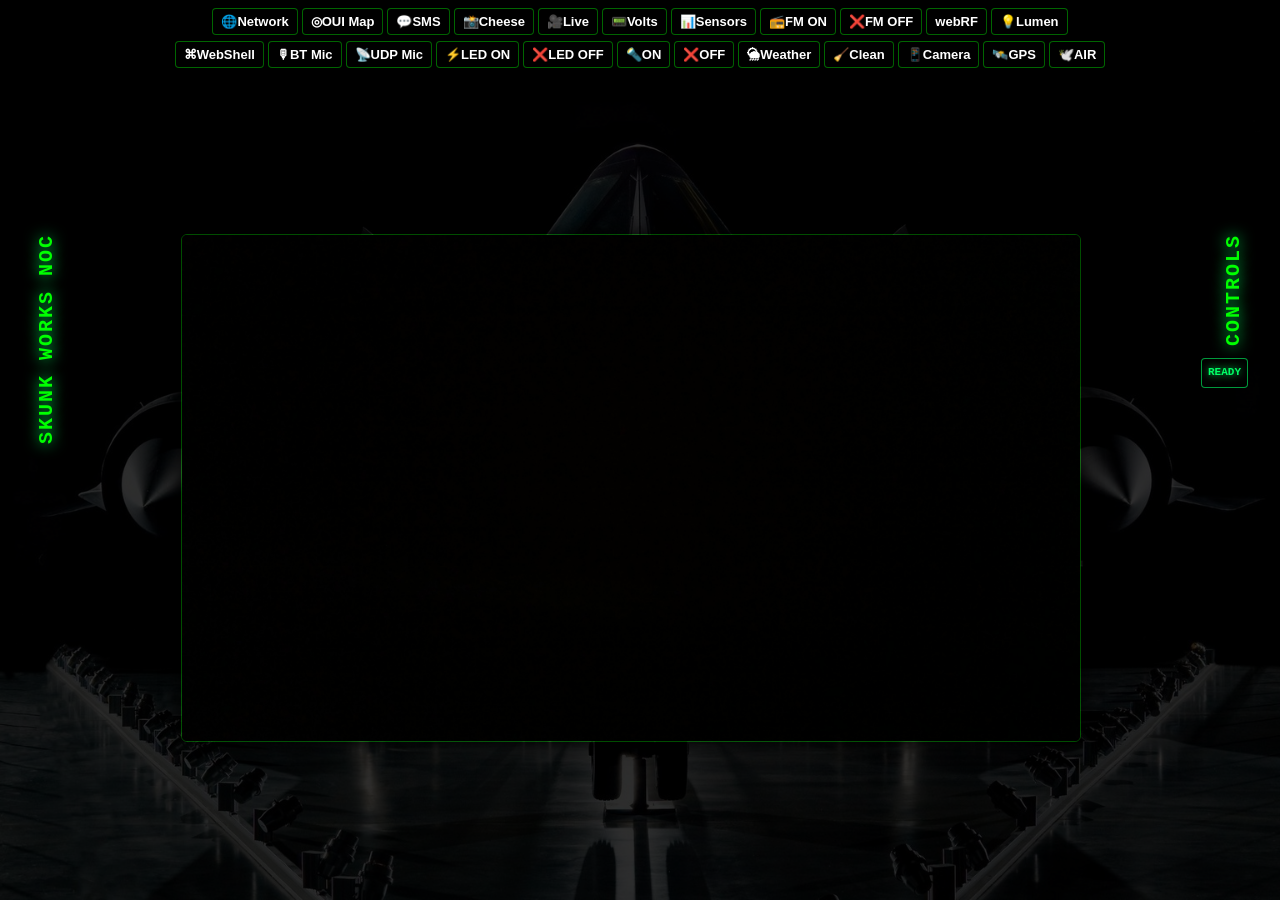
==== index.html @ a73adc6a "Agent Host changes for agents/map-api-crash-issue-debugging" ====
<!DOCTYPE html>
<html lang="en">
<head>
<meta charset="UTF-8">
<meta name="viewport" content="width=device-width, initial-scale=1.0">
<title>Skunk Works NOC</title>

<style>
* {
  margin: 0;
  padding: 0;
  box-sizing: border-box;
}

html, body {
  height: 100%;
}

body {
  background: #000 url("skunk-bg.jpg") no-repeat center center fixed;
  background-size: cover;
  color: #fff;
  font-family: "Courier New", monospace;
  font-size: 14px;
  line-height: 1.45;
  font-weight: 600;
  display: flex;
  flex-direction: column;
  overflow: hidden;
}

body::before {
  content: "";
  position: fixed;
  top: 0;
  left: 0;
  right: 0;
  bottom: 0;
  background: rgba(0, 0, 0, 0.5);
  z-index: 1;
}

/* --- TOP BAR --- */
.topbar {
  position: relative;
  z-index: 1000;
  background: rgba(0, 0, 0, 0.8);
  box-shadow: 0 4px 15px rgba(0, 0, 0, 0.9);
  padding: 8px 12px;
  display: flex;
  flex-direction: column;
  gap: 6px;
}

.topbar h1 {
  font-family: "Courier New", monospace;
  font-size: clamp(16px, 4vw, 24px);
  letter-spacing: 2px;
  text-shadow: 0 0 10px rgba(0, 255, 0, 0.8);
  text-align: center;
  color: #00ff00;
  margin: 0;
  display: none;
}

.controls-row {
  display: flex;
  flex-wrap: wrap;
  gap: 4px;
  justify-content: center;
  align-items: center;
}

/* --- BUTTONS --- */
button, a {
  padding: 5px 8px;
  font-size: 13px;
  border-radius: 4px;
  border: 1px solid rgba(0, 255, 0, 0.4);
  cursor: pointer;
  background: rgba(0, 0, 0, 0.6);
  color: #fff;
  text-decoration: none;
  transition: all 0.2s ease;
  white-space: nowrap;
  font-weight: 700;
  box-shadow: 0 0 8px rgba(0, 0, 0, 0.6);
}

button:hover, a:hover {
  background: rgba(0, 255, 0, 0.15);
  border-color: #00ff00;
  color: #00ff00;
  text-shadow: 0 0 10px rgba(0, 255, 0, 0.6);
  transform: translateY(-1px);
}

button:active, a:active {
  transform: translateY(0);
}

/* --- MAIN CONTENT --- */
.main {
  position: relative;
  z-index: 2;
  flex: 1;
  display: flex;
  flex-direction: column;
  align-items: center;
  justify-content: center;
  padding: 12px;
  overflow-y: auto;
  overflow-x: hidden;
}

.media-container {
  display: flex;
  gap: 16px;
  align-items: flex-start;
  width: 100%;
  max-width: 95vw;
  position: relative;
}

.title-side {
  display: flex;
  flex-direction: column;
  gap: 12px;
  min-width: fit-content;
}

.title-side h1 {
  writing-mode: vertical-lr;
  transform: rotate(180deg);
  font-family: "Courier New", monospace;
  font-size: clamp(14px, 3vw, 20px);
  letter-spacing: 2px;
  text-shadow: 0 0 15px rgba(0, 255, 100, 1);
  color: #00ff00;
  margin: 0;
  white-space: nowrap;
}

.controls-side {
  display: flex;
  flex-direction: column;
  gap: 12px;
  min-width: fit-content;
}

.controls-side h1 {
  writing-mode: vertical-lr;
  transform: rotate(180deg);
  font-family: "Courier New", monospace;
  font-size: clamp(14px, 3vw, 20px);
  letter-spacing: 2px;
  text-shadow: 0 0 15px rgba(0, 255, 100, 1);
  color: #00ff00;
  margin: 0;
  white-space: nowrap;
}

#output {
  text-align: center;
  font-size: clamp(9px, 1.1vw, 11px);
  text-shadow: 0 0 8px rgba(0, 255, 100, 0.9);
  margin: 0;
  max-width: 12vw;
  word-wrap: break-word;
  white-space: pre-wrap;
  background: rgba(0, 0, 0, 0.6);
  padding: 6px;
  border-radius: 4px;
  border: 1px solid rgba(0, 255, 100, 0.6);
  min-height: 16px;
  color: #00ff66;
  font-weight: 600;
}

#outputPanel {
  display: none;
  position: absolute;
  top: 0;
  left: 0;
  right: 0;
  bottom: 0;
  background: rgba(0, 0, 0, 0.85);
  z-index: 100;
  padding: 20px;
  overflow-y: auto;
  border: 2px solid rgba(0, 255, 0, 0.5);
}

#outputPanel.active {
  display: flex;
  flex-direction: column;
}

#outputPanel pre {
  font-family: "Courier New", monospace;
  font-size: 15px;
  font-weight: bold;
  color: #00ff88;
  text-shadow: 0 0 12px rgba(0, 255, 150, 1);
  margin: 0;
  white-space: pre-wrap;
  word-wrap: break-word;
  flex: 1;
  text-align: center;
  line-height: 1.5;
}

#outputPanel .close-btn {
  display: none;
  position: absolute;
  top: 10px;
  right: 10px;
  background: rgba(0, 255, 0, 0.2);
  border: 1px solid rgba(0, 255, 0, 0.6);
  color: #00ff00;
  padding: 6px 12px;
  cursor: pointer;
  border-radius: 4px;
  font-weight: bold;
}

#preview, #live {
  margin: 0;
  max-width: min(75vw, 900px);
  max-height: 75vh;
  border-radius: 6px;
  box-shadow: 0 0 20px rgba(0, 0, 0, 0.9);
  object-fit: contain;
  border: 1px solid rgba(0, 255, 0, 0.3);
}

#live {
  display: none;
  width: min(80vw, 950px);
  height: auto;
  max-height: 78vh;
  transform: rotate(180deg);
  transition: transform 0.3s ease;
}

#phoneCapture {
  display: none;
  margin-top: 8px;
  width: 100%;
  justify-content: center;
}

.phonePhotos {
  display: flex;
  justify-content: center;
  align-items: center;
  gap: 12px;
  flex-wrap: wrap;
  width: 100%;
  max-width: 100vw;
}

.phonePhotoFrame {
  flex: 1;
  min-width: min(50vw, 380px);
  max-width: min(55vw, 450px);
  text-align: center;
}

.phonePhoto {
  width: 100%;
  max-height: 50vh;
  object-fit: contain;
  border-radius: 6px;
  box-shadow: 0 0 15px rgba(0, 0, 0, 0.9);
  border: 1px solid rgba(0, 255, 0, 0.3);
  transition: transform 0.3s ease;
}

.phonePhotoLabel {
  margin: 4px 0 2px;
  font-family: "Courier New", monospace;
  font-size: 12px;
  color: #00ff00;
  font-weight: 700;
}

.phonePhotoControls {
  display: flex;
  justify-content: center;
  gap: 4px;
  flex-wrap: wrap;
}

/* --- ROTATE CONTROLS --- */
#rotateControls {
  position: absolute;
  top: 50%;
  right: max(10px, 1.5vw);
  transform: translateY(-50%);
  display: none;
  flex-direction: column;
  gap: 8px;
  z-index: 2000;
}

#rotateControls button {
  padding: 10px 14px;
  font-size: 14px;
  font-weight: bold;
  background: rgba(0, 0, 0, 0.7);
  color: #00ff66;
  border: 2px solid rgba(0, 255, 100, 0.7);
  border-radius: 6px;
  cursor: pointer;
  text-shadow: 0 0 8px rgba(0, 255, 100, 0.8);
  box-shadow: 0 0 12px rgba(0, 255, 100, 0.4);
  transition: all 0.2s ease;
}

#rotateControls button:hover {
  background: rgba(0, 255, 100, 0.15);
  border-color: #00ff00;
  text-shadow: 0 0 12px rgba(0, 255, 100, 1);
  box-shadow: 0 0 18px rgba(0, 255, 100, 0.6);
  transform: scale(1.05);
}

/* --- RESPONSIVE DESIGN --- */
@media (max-width: 768px) {
  .topbar {
    padding: 6px 10px;
    gap: 5px;
  }

  .topbar h1 {
    font-size: 16px;
    margin-bottom: 4px;
  }

  .controls-row {
    gap: 3px;
  }

  button, a {
    padding: 4px 6px;
    font-size: 12px;
  }

  .main {
    padding: 8px 10px;
  }

  .media-container {
    flex-direction: column;
    gap: 8px;
  }

  .title-side h1 {
    writing-mode: horizontal-tb;
    transform: none;
    text-align: center;
    margin: 4px 0;
  }

  .controls-side h1 {
    writing-mode: horizontal-tb;
    transform: none;
    text-align: center;
    margin: 4px 0;
  }

  #output {
    font-size: 11px;
    padding: 4px;
    margin: 4px 0;
    max-width: 95vw;
  }

  #outputPanel pre {
    font-size: 13px;
  }

  #preview, #live {
    max-width: min(90vw, 500px);
    max-height: 40vh;
  }

  .phonePhotoFrame {
    min-width: min(80vw, 320px);
    max-width: min(85vw, 400px);
  }

  .phonePhoto {
    max-height: 44vh;
  }

  #rotateControls {
    right: 8px;
  }

  #rotateControls button {
    padding: 8px 12px;
    font-size: 12px;
  }
}

@media (max-width: 480px) {
  .topbar {
    padding: 5px 8px;
    gap: 4px;
  }

  .topbar h1 {
    font-size: 14px;
  }

  .controls-row {
    gap: 2px;
  }

  button, a {
    padding: 4px 5px;
    font-size: 11px;
  }

  .main {
    padding: 6px 8px;
  }

  .media-container {
    flex-direction: column;
  }

  .title-side h1 {
    writing-mode: horizontal-tb;
    transform: none;
    text-align: center;
    font-size: 12px;
  }

  .controls-side h1 {
    writing-mode: horizontal-tb;
    transform: none;
    text-align: center;
    font-size: 12px;
  }

  #output {
    font-size: 10px;
    padding: 4px;
    margin: 4px 0;
    max-width: 95vw;
  }

  #outputPanel {
    padding: 15px;
  }

  #outputPanel pre {
    font-size: 12px;
  }

  #preview, #live {
    max-width: 95vw;
    max-height: 35vh;
  }

  #rotateControls {
    right: 6px;
  }

  #rotateControls button {
    padding: 6px 10px;
    font-size: 11px;
  }
}

body::before { background: rgba(0, 0, 0, 0.82); }
.topbar, #outputPanel, #output, button, a { background-color: #000; }
.topbar, #outputPanel { border-color: rgba(0, 255, 0, 0.7); }
#output, #outputPanel pre, .phonePhotoLabel { color: #00ff66; font-weight: 700; }
</style>
<link rel="stylesheet" href="responsive.css">
</head>
<body class="home">

<div class="topbar">
  <h1>SKUNK WORKS NOC</h1>
  
  <div class="controls-row">
    <button onclick="runAction('netcheck.sh')">🌐Network</button>
    <button onclick="location.href='network.html'">◎OUI Map</button>
    <button onclick="location.href='sms.html'">💬SMS</button>
    <button onclick="runAction('capture.sh')">📸Cheese</button>
    <button onclick="startLive()">🎥Live</button>
    <button onclick="runAction('sensor.sh')">📟Volts</button>
    <button onclick="location.href='sensors.html'">📊Sensors</button>
    <button onclick="runAction('fmradiophone')">📻FM ON</button>
    <button onclick="runAction('fmphoneoff')">❌FM OFF</button>
    <button onclick="location.href='http://10.0.0.50:8073/#freq=102100000,mod=wfm,sql=-150'">webRF</button>
    <button onclick="runAction('read_light.py')">💡Lumen</button>
  </div>

  <div class="controls-row">
    <button onclick="location.href='websh.html'">⌘WebShell</button>
    <button onclick="location.href='btmic.html'">🎙BT Mic</button>
    <button onclick="location.href='udpmic.html'">📡UDP Mic</button>
    <button onclick="runAction('relayon.sh')">⚡LED ON</button>
    <button onclick="runAction('relayoff.sh')">❌LED OFF</button>
    <button onclick="runAction('phonelight1')">🔦ON</button>
    <button onclick="runAction('phonelight0')">❌OFF</button>
    <button onclick="runAction('meteo.cgi')">🌦Weather</button>
    <button onclick="runAction('cleanup.sh')">🧹Clean</button>
    <button onclick="capturePhoneCameras()">📱Camera</button>
    <button onclick="location.href='gps.html'">🛰️GPS</button>
    <button onclick="location.href='air.html'">🕊️AIR</button>
  </div>
</div>

<div class="main">
  <div id="outputPanel">
    <pre id="outputContent"></pre>
  </div>

  <div class="media-container" id="media-container">
    <div class="title-side">
      <h1>SKUNK WORKS NOC</h1>
    </div>
    
    <div style="display: flex; flex-direction: column; align-items: center; flex: 1;">
      <img id="preview" src="" alt="Latest photo will appear here">

      <div style="position: relative; display: inline-block; width: 100%;">
        <img id="live" src="" alt="Live camera stream">
        <div id="rotateControls">
          <button onclick="rotateLeft()">⟲Left</button>
          <button onclick="rotateRight()">⟳Right</button>
        </div>
      </div>
    </div>

    <div class="controls-side">
      <h1>CONTROLS</h1>
      <div id="output">READY</div>
    </div>
  </div>

  <section id="phoneCapture">
    <div class="phonePhotos">
      <div class="phonePhotoFrame">
        <img id="phoneRear" class="phonePhoto" alt="Rear phone camera photo">
        <div class="phonePhotoLabel">REAR</div>
        <div class="phonePhotoControls">
          <button onclick="rotatePhonePhoto('rear', -90)">⟲L</button>
          <button onclick="rotatePhonePhoto('rear', 90)">⟳R</button>
        </div>
      </div>
      <div class="phonePhotoFrame">
        <img id="phoneFront" class="phonePhoto" alt="Front phone camera photo">
        <div class="phonePhotoLabel">FRONT</div>
        <div class="phonePhotoControls">
          <button onclick="rotatePhonePhoto('front', -90)">⟲L</button>
          <button onclick="rotatePhonePhoto('front', 90)">⟳R</button>
        </div>
      </div>
    </div>
  </section>
</div>

<script>
let liveMode = false;
let rotation = 180;
let phoneRotations = { rear: 0, front: 0 };

async function loadLatestPhoto() {
  const preview = document.getElementById("preview");
  const fallback = "/1.jpeg";
  let source = fallback;

  try {
    const response = await fetch("/piscripts/latest.txt?t=" + Date.now(), { cache: "no-store" });
    const filename = (await response.text()).trim();
    if (response.ok && /^[A-Za-z0-9_.-]+\.(?:jpg|jpeg)$/i.test(filename)) {
      source = "/piscripts/" + filename;
    }
  } catch (error) {
    // The camera service image remains a valid fallback if the marker is unavailable.
  }

  preview.onload = () => {
    preview.style.display = "block";
  };
  preview.onerror = () => {
    if (source !== fallback) {
      source = fallback;
      preview.src = source + "?t=" + Date.now();
    } else {
      preview.style.display = "none";
    }
  };
  preview.src = source + "?t=" + Date.now();
}

/* -------------------------
   START LIVE STREAM
------------------------- */
function startLive() {
  fetch("/cgi-bin/stop_live.sh")
    .then(() => fetch("/cgi-bin/live.cgi"))
    .then(r => r.text())
    .then(t => {
      document.getElementById("output").innerText = t;
      const live = document.getElementById("live");
      const preview = document.getElementById("preview");
      const rotateControls = document.getElementById("rotateControls");
      document.getElementById("phoneCapture").style.display = "none";

      preview.style.display = "none";
      live.style.display = "block";
      rotateControls.style.display = "flex";
      live.src = "http://" + location.hostname + ":8000/";
    });
}

/* -------------------------
   UNIVERSAL ACTION HANDLER
------------------------- */
function runAction(script) {
  if (script === "capture.sh") {
    // Close output panel if open
    document.getElementById("outputPanel").classList.remove("active");
    document.getElementById("media-container").style.display = "flex";
    
    fetch("/cgi-bin/stop_live.sh").then(() => {
      liveMode = false;
      document.getElementById("live").style.display = "none";
      document.getElementById("live").src = "";
      document.getElementById("preview").style.display = "block";
      document.getElementById("rotateControls").style.display = "none";
      document.getElementById("phoneCapture").style.display = "none";

      fetch("/cgi-bin/" + script)
        .then(r => r.text())
        .then(t => {
          document.getElementById("output").innerText = t;
          const parts = t.split(":");
          if (parts.length === 2) {
            const file = parts[1].trim();
            document.getElementById("preview").src = file + "?t=" + Date.now();
          }
        });
    });
    return;
  }

  // Check if output panel is open and this is not a network/weather button
  const outputPanel = document.getElementById("outputPanel");
  const isNetworkOrWeather = script === "netcheck.sh" || script === "meteo.cgi";
  
  if (outputPanel.classList.contains("active") && !isNetworkOrWeather) {
    // Close the panel and return (button click will trigger action on next click)
    closeOutputPanel();
    return;
  }

  fetch("/cgi-bin/" + script)
    .then(r => r.text())
    .then(t => {
      const output = document.getElementById("output");
      const preview = document.getElementById("preview");
      const live = document.getElementById("live");
      const rotateControls = document.getElementById("rotateControls");

      if (script === "netcheck.sh" || script === "meteo.cgi") {
        // Hide media and show full output panel for text-based results
        document.getElementById("media-container").style.display = "none";
        document.getElementById("outputPanel").classList.add("active");
        // Clean output: remove HTML tags, scripts, CSS, and trim whitespace
        let cleanedOutput = t.replace(/<style[^>]*>.*?<\/style>/gi, '')  // Remove style tags
                             .replace(/<script[^>]*>.*?<\/script>/gi, '')  // Remove scripts
                             .replace(/\.[\w-]+\s*\{[^}]*\}/g, '')  // Remove CSS class definitions (.classname-with-hyphens { ... })
                             .replace(/<[^>]*>/g, '')  // Remove HTML tags
                             .replace(/&[a-z]+;/g, '')  // Remove HTML entities
                             .trim();
        // Remove leading and trailing empty lines
        cleanedOutput = cleanedOutput.split('\n')
                                     .filter(line => line.trim())
                                     .join('\n')
                                     .replace(/\n\n+/g, '\n');  // Remove excessive blank lines
        document.getElementById("outputContent").innerText = cleanedOutput;
        return;
      }

      // Handle LED status display
      if (script === "relayon.sh") {
        output.innerText = t || "LED ON";
      } else if (script === "relayoff.sh") {
        output.innerText = t || "LED OFF";
      } else {
        output.innerText = t;
      }
    });
}

function closeOutputPanel() {
  document.getElementById("outputPanel").classList.remove("active");
  document.getElementById("media-container").style.display = "flex";
}

function rotatePhonePhoto(camera, degrees) {
  phoneRotations[camera] += degrees;
  document.getElementById(camera === "rear" ? "phoneRear" : "phoneFront").style.transform = `rotate(${phoneRotations[camera]}deg)`;
}

function capturePhoneCameras() {
  // Close output panel if it's open
  document.getElementById("outputPanel").classList.remove("active");
  document.getElementById("media-container").style.display = "flex";
  
  const output = document.getElementById("output");
  const phoneCapture = document.getElementById("phoneCapture");
  output.innerText = "Freeing Pi camera and capturing phone cameras...";
  document.getElementById("preview").style.display = "none";
  document.getElementById("live").style.display = "none";
  document.getElementById("rotateControls").style.display = "none";
  phoneCapture.style.display = "block";
  fetch("/cgi-bin/stop_live.sh")
    .then(() => fetch("/cgi-bin/phone-cameras.cgi?t=" + Date.now(), { cache: "no-store" }))
    .then(response => response.text().then(text => ({ response, text })))
    .then(({ response, text }) => {
      if (!response.ok) throw new Error(text);
      const rear = text.match(/^rear=(.*)$/m);
      const front = text.match(/^front=(.*)$/m);
      if (!rear || !front) throw new Error(text || "No phone photos returned");
      document.getElementById("phoneRear").src = rear[1] + "?t=" + Date.now();
      document.getElementById("phoneFront").src = front[1] + "?t=" + Date.now();
      phoneRotations = { rear: 0, front: 0 };
      document.getElementById("phoneRear").style.transform = "rotate(0deg)";
      document.getElementById("phoneFront").style.transform = "rotate(0deg)";
      output.innerText = "Phone rear and front photos captured.";
    })
    .catch(error => { output.innerText = "Phone camera error: " + error.message; });
}

/* -------------------------
   ROTATION CONTROLS
------------------------- */
function rotateLeft() {
  rotation -= 90;
  document.getElementById("live").style.transform = `rotate(${rotation}deg)`;
}

function rotateRight() {
  rotation += 90;
  document.getElementById("live").style.transform = `rotate(${rotation}deg)`;
}

loadLatestPhoto();
</script>
</body>
</html>
---- responsive.css ----
/* Shared layout adjustments for phones, tablets and touch screens. */
main, .panel, .layout, .grid, .shells, .photos, .media-container {
  min-width: 0;
}

.actions, .form-actions, .statusbar, .panel-title, .legend {
  flex-wrap: wrap;
}

.panel-title { gap: 8px; }
.panel, .statusbar, .target, .phone-link { overflow-wrap: anywhere; }
.photos figure { min-width: 0; margin: 0; }
.grid { grid-template-columns: repeat(auto-fit, minmax(min(100%, 300px), 1fr)); }
.leases { grid-template-columns: repeat(auto-fit, minmax(min(100%, 220px), 1fr)); }

button:focus-visible, a:focus-visible, input:focus-visible, textarea:focus-visible {
  outline: 2px solid #00ff66;
  outline-offset: 2px;
}

@media (max-width: 1050px) {
  #topology { grid-template-columns: 1fr; min-height: 0; }
  #topology .connector { width: 1px; height: 18px; margin: 0 auto; }
  #topology .connector::after { content: "v"; right: -4px; top: 5px; }
}

@media (max-width: 760px) {
  main { padding: 18px 12px 30px; }
  main > header { align-items: flex-start; flex-direction: column; gap: 12px; }
  main > header > div:last-child { display: flex; flex-wrap: wrap; gap: 8px; }
  main > header h1 { font-size: clamp(22px, 6vw, 32px); overflow-wrap: anywhere; }
  .statusbar { gap: 8px; }
  .panel { padding: 12px; }
  #map { height: 55vh; min-height: 300px; }
  #layout .panel { max-height: none; }
  #note { right: 10px; bottom: 28px; left: 10px; overflow-wrap: anywhere; }
  .modes button { min-height: 44px; }
}

@media (max-width: 1024px) {
  body.home { height: auto; min-height: 100vh; overflow: auto; background-attachment: scroll; }
  .home .topbar { flex: none; padding: 10px 12px; gap: 8px; }
  .home .topbar h1 { display: block; margin: 0; }
  .home .controls-row { display: grid; grid-template-columns: repeat(3, minmax(0, 1fr)); gap: 6px; align-items: stretch; }
  .home .controls-row button { min-width: 0; min-height: 44px; padding: 6px 3px; font-size: 12px; white-space: normal; overflow-wrap: anywhere; }
  .home .main { flex: none; justify-content: flex-start; overflow: visible; padding: 12px; }
  .home .media-container { max-width: 100%; align-items: stretch; }
  .home .media-container > div { min-width: 0; }
  .home .title-side { display: none; }
  .home .controls-side { width: 100%; }
  .home .controls-side h1 { display: none; }
  .home #output { max-width: 100%; font-size: 12px; }
  .home #preview, .home #live { max-width: 100%; width: auto; max-height: 55vh; }
  .home #outputPanel { position: relative; width: 100%; max-height: 70vh; }
  .home .phonePhotoFrame { min-width: 0; max-width: 100%; flex: 1 1 280px; }
  .home .phonePhotoControls button, .home #rotateControls button { min-height: 44px; font-size: 13px; }
}

@media (max-width: 360px) {
  .home .controls-row { grid-template-columns: repeat(2, minmax(0, 1fr)); }
}

@media (pointer: coarse) {
  main button:not(#map button), main a:not(#map a), .home button, .home a { min-height: 44px; }
  main a:not(#map a) { display: inline-flex; align-items: center; }
  input:not([type="checkbox"]):not([type="radio"]), textarea { font-size: 16px; }
}
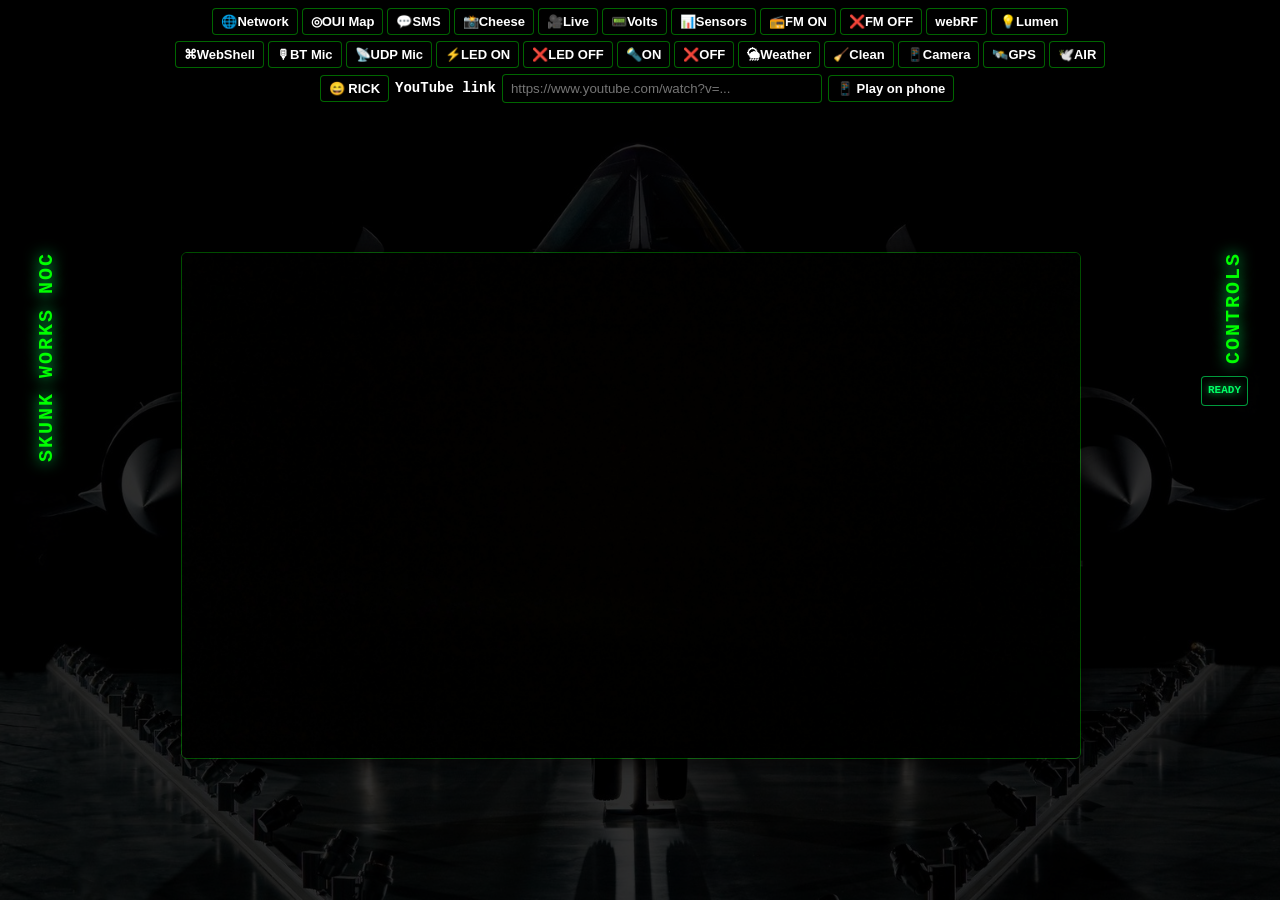
==== commit 9e16c1dd: "Add phone video controls and backpack photos Open YouTube videos on the ADB-connected phone and docu" ====
--- a/index.html
+++ b/index.html
@@ -69,6 +69,29 @@
   gap: 4px;
   justify-content: center;
   align-items: center;
+}
+
+.video-form {
+  display: flex;
+  flex-wrap: wrap;
+  justify-content: center;
+  align-items: center;
+  gap: 6px;
+}
+
+.video-form input {
+  width: min(320px, 85vw);
+  min-width: 0;
+  padding: 6px 8px;
+  color: #fff;
+  background: #000;
+  border: 1px solid rgba(0, 255, 0, 0.4);
+  border-radius: 4px;
+}
+
+.video-status {
+  color: #00ff66;
+  overflow-wrap: anywhere;
 }
 
 /* --- BUTTONS --- */
@@ -516,6 +539,13 @@
     <button onclick="location.href='gps.html'">🛰️GPS</button>
     <button onclick="location.href='air.html'">🕊️AIR</button>
   </div>
+  <form class="video-form" id="videoForm">
+    <button type="button" id="rickButton">😄 RICK</button>
+    <label for="youtubeUrl">YouTube link</label>
+    <input id="youtubeUrl" type="url" placeholder="https://www.youtube.com/watch?v=..." required>
+    <button type="submit">📱 Play on phone</button>
+    <span class="video-status" id="videoStatus" role="status" aria-live="polite"></span>
+  </form>
 </div>
 
 <div class="main">
@@ -572,6 +602,31 @@
 let liveMode = false;
 let rotation = 180;
 let phoneRotations = { rear: 0, front: 0 };
+
+async function playPhoneVideo(url) {
+  const status = document.getElementById("videoStatus");
+  status.textContent = "Opening video on phone...";
+  try {
+    const response = await fetch("/cgi-bin/phone-video.cgi", {
+      method: "POST",
+      headers: { "Content-Type": "application/x-www-form-urlencoded" },
+      body: new URLSearchParams({ url })
+    });
+    const result = await response.json();
+    if (!response.ok || !result.ok) throw new Error(result.error || "Phone video request failed.");
+    status.textContent = result.message;
+  } catch (error) {
+    status.textContent = "Phone video error: " + error.message;
+  }
+}
+
+document.getElementById("rickButton").addEventListener("click", () => {
+  playPhoneVideo("https://www.youtube.com/watch?v=dQw4w9WgXcQ");
+});
+document.getElementById("videoForm").addEventListener("submit", event => {
+  event.preventDefault();
+  playPhoneVideo(document.getElementById("youtubeUrl").value.trim());
+});
 
 async function loadLatestPhoto() {
   const preview = document.getElementById("preview");
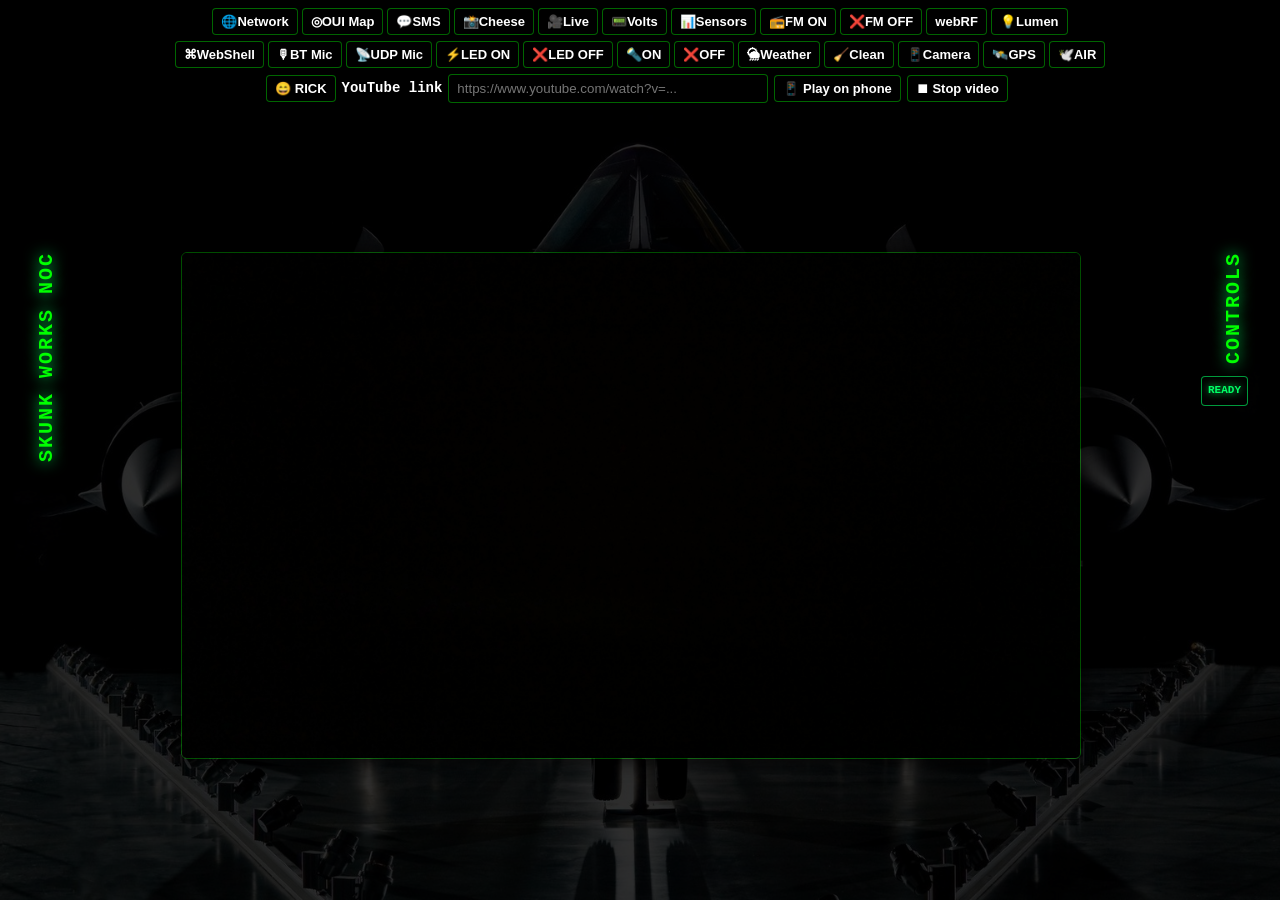
==== commit 221da1c6: "Fix phone video playback and rotation controls Use the browser debugging interface for full-screen v" ====
--- a/index.html
+++ b/index.html
@@ -92,6 +92,23 @@
 .video-status {
   color: #00ff66;
   overflow-wrap: anywhere;
+}
+
+#phoneScreen {
+  display: none;
+  width: 100%;
+  margin-top: 12px;
+  text-align: center;
+  color: #00ff66;
+}
+
+#phoneScreen img {
+  display: block;
+  max-width: min(90vw, 600px);
+  max-height: 45vh;
+  margin: 6px auto;
+  object-fit: contain;
+  border: 1px solid rgba(0, 255, 0, 0.4);
 }
 
 /* --- BUTTONS --- */
@@ -544,6 +561,7 @@
     <label for="youtubeUrl">YouTube link</label>
     <input id="youtubeUrl" type="url" placeholder="https://www.youtube.com/watch?v=..." required>
     <button type="submit">📱 Play on phone</button>
+    <button type="button" id="stopVideoButton">⏹ Stop video</button>
     <span class="video-status" id="videoStatus" role="status" aria-live="polite"></span>
   </form>
 </div>
@@ -596,36 +614,114 @@
       </div>
     </div>
   </section>
+  <section id="phoneScreen">
+    <div>PHONE SCREEN (refreshes every 3 seconds)</div>
+    <img id="phoneScreenImage" alt="Latest phone screen">
+    <div id="phoneScreenStatus" role="status"></div>
+  </section>
 </div>
 
 <script>
 let liveMode = false;
 let rotation = 180;
 let phoneRotations = { rear: 0, front: 0 };
-
-async function playPhoneVideo(url) {
+let screenTimer = null;
+let screenGeneration = 0;
+let screenImageUrl = null;
+let videoGeneration = 0;
+let fullscreenTimer = null;
+
+function stopPhoneScreenUpdates() {
+  screenGeneration++;
+  clearTimeout(screenTimer);
+}
+
+async function updatePhoneScreen(generation) {
+  try {
+    const response = await fetch("/cgi-bin/phone-screen.cgi", { cache: "no-store" });
+    if (!response.ok || !(response.headers.get("Content-Type") || "").startsWith("image/png")) {
+      throw new Error((await response.text()).trim() || "Screenshot request failed.");
+    }
+    const image = await response.blob();
+    if (generation !== screenGeneration) return;
+    const nextUrl = URL.createObjectURL(image);
+    document.getElementById("phoneScreenImage").src = nextUrl;
+    if (screenImageUrl) URL.revokeObjectURL(screenImageUrl);
+    screenImageUrl = nextUrl;
+    document.getElementById("phoneScreenStatus").textContent = "Screen updated.";
+  } catch (error) {
+    if (generation !== screenGeneration) return;
+    document.getElementById("phoneScreenStatus").textContent = "Screen error: " + error.message;
+  }
+  if (generation === screenGeneration) {
+    screenTimer = setTimeout(() => updatePhoneScreen(generation), 3000);
+  }
+}
+
+async function phoneVideoAction(action, url = "") {
   const status = document.getElementById("videoStatus");
-  status.textContent = "Opening video on phone...";
+  const generation = ++videoGeneration;
+  clearTimeout(fullscreenTimer);
+  stopPhoneScreenUpdates();
+  status.textContent = action === "stop" ? "Stopping phone video..." : "Opening video on phone...";
   try {
     const response = await fetch("/cgi-bin/phone-video.cgi", {
       method: "POST",
       headers: { "Content-Type": "application/x-www-form-urlencoded" },
-      body: new URLSearchParams({ url })
+      body: new URLSearchParams({ action, url })
     });
     const result = await response.json();
+    if (generation !== videoGeneration) return;
     if (!response.ok || !result.ok) throw new Error(result.error || "Phone video request failed.");
     status.textContent = result.message;
+    if (action === "play") {
+      document.getElementById("phoneScreen").style.display = "block";
+      document.getElementById("phoneScreenStatus").textContent = "Loading phone screen...";
+      const screenVersion = screenGeneration;
+      screenTimer = setTimeout(() => updatePhoneScreen(screenVersion), 1000);
+      fullscreenTimer = setTimeout(() => enterPhoneFullscreen(url, generation, Date.now() + 60000), 3000);
+    } else {
+      document.getElementById("phoneScreenStatus").textContent = "Stopped; showing last screenshot.";
+    }
   } catch (error) {
+    if (generation !== videoGeneration) return;
     status.textContent = "Phone video error: " + error.message;
   }
 }
 
+async function enterPhoneFullscreen(url, generation, deadline) {
+  const status = document.getElementById("videoStatus");
+  try {
+    const response = await fetch("/cgi-bin/phone-video.cgi", {
+      method: "POST",
+      headers: { "Content-Type": "application/x-www-form-urlencoded" },
+      body: new URLSearchParams({ action: "fullscreen", url })
+    });
+    const result = await response.json();
+    if (generation !== videoGeneration) return;
+    if (!response.ok || !result.ok) throw new Error(result.error || "Full-screen request failed.");
+    if (result.ready) {
+      status.textContent = "Video playing full screen on the phone.";
+    } else if (Date.now() < deadline) {
+      status.textContent = "Waiting for the phone video to load...";
+      fullscreenTimer = setTimeout(() => enterPhoneFullscreen(url, generation, deadline), 3000);
+    } else {
+      status.textContent = "Video did not become ready for full screen. Check the phone screen.";
+    }
+  } catch (error) {
+    if (generation === videoGeneration) status.textContent = "Full-screen error: " + error.message;
+  }
+}
+
 document.getElementById("rickButton").addEventListener("click", () => {
-  playPhoneVideo("https://www.youtube.com/watch?v=dQw4w9WgXcQ");
+  phoneVideoAction("play", "https://www.youtube.com/watch?v=dQw4w9WgXcQ");
 });
 document.getElementById("videoForm").addEventListener("submit", event => {
   event.preventDefault();
-  playPhoneVideo(document.getElementById("youtubeUrl").value.trim());
+  phoneVideoAction("play", document.getElementById("youtubeUrl").value.trim());
+});
+document.getElementById("stopVideoButton").addEventListener("click", () => {
+  phoneVideoAction("stop");
 });
 
 async function loadLatestPhoto() {
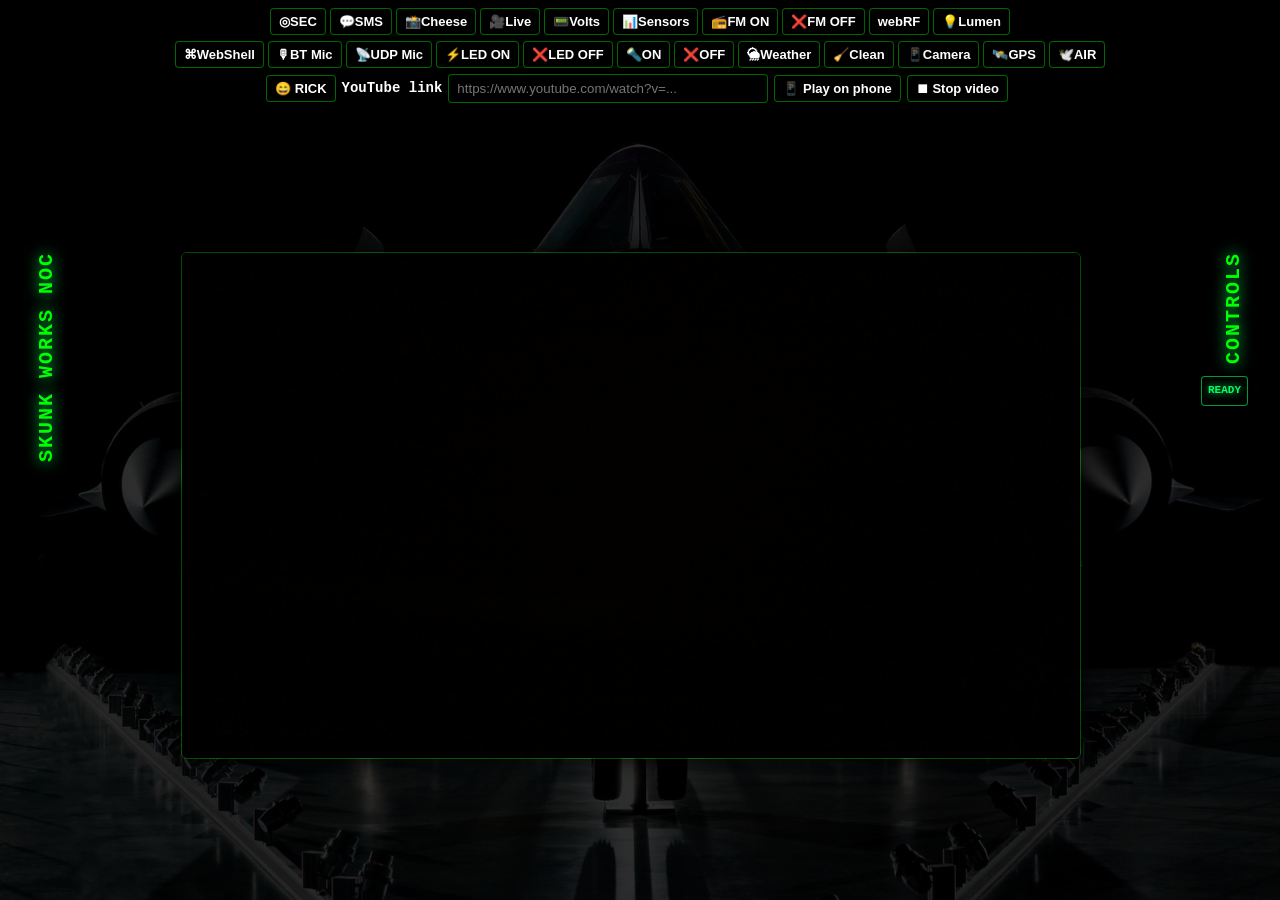
==== commit 9a2ab4e8: "Secure the Pi website and streamline device controls Serve the dashboard over authenticated HTTPS wi" ====
--- a/index.html
+++ b/index.html
@@ -529,8 +529,7 @@
   <h1>SKUNK WORKS NOC</h1>
   
   <div class="controls-row">
-    <button onclick="runAction('netcheck.sh')">🌐Network</button>
-    <button onclick="location.href='network.html'">◎OUI Map</button>
+    <button onclick="location.href='network.html'">◎SEC</button>
     <button onclick="location.href='sms.html'">💬SMS</button>
     <button onclick="runAction('capture.sh')">📸Cheese</button>
     <button onclick="startLive()">🎥Live</button>
@@ -727,13 +726,14 @@
 async function loadLatestPhoto() {
   const preview = document.getElementById("preview");
   const fallback = "/1.jpeg";
+  const mediaPath = location.protocol === "https:" ? "/media/" : "/piscripts/";
   let source = fallback;
 
   try {
-    const response = await fetch("/piscripts/latest.txt?t=" + Date.now(), { cache: "no-store" });
+    const response = await fetch(mediaPath + "latest.txt?t=" + Date.now(), { cache: "no-store" });
     const filename = (await response.text()).trim();
     if (response.ok && /^[A-Za-z0-9_.-]+\.(?:jpg|jpeg)$/i.test(filename)) {
-      source = "/piscripts/" + filename;
+      source = mediaPath + filename;
     }
   } catch (error) {
     // The camera service image remains a valid fallback if the marker is unavailable.
@@ -757,10 +757,18 @@
    START LIVE STREAM
 ------------------------- */
 function startLive() {
-  fetch("/cgi-bin/stop_live.sh")
-    .then(() => fetch("/cgi-bin/live.cgi"))
-    .then(r => r.text())
+  if (location.protocol !== "https:") {
+    document.getElementById("output").innerText = "Open HTTPS using this device's trusted client certificate.";
+    return;
+  }
+  fetch("/cgi-bin/live.cgi")
+    .then(async r => {
+      const text = await r.text();
+      if (!r.ok) throw new Error(text || "Live camera could not start.");
+      return text;
+    })
     .then(t => {
+      if (/^ERROR/i.test(t.trim())) throw new Error(t.trim());
       document.getElementById("output").innerText = t;
       const live = document.getElementById("live");
       const preview = document.getElementById("preview");
@@ -770,8 +778,10 @@
       preview.style.display = "none";
       live.style.display = "block";
       rotateControls.style.display = "flex";
-      live.src = "http://" + location.hostname + ":8000/";
-    });
+      live.onerror = () => { document.getElementById("output").innerText = "Live camera stream unavailable."; };
+      live.src = "/secure-stream/live?t=" + Date.now();
+    })
+    .catch(error => { document.getElementById("output").innerText = error.message; });
 }
 
 /* -------------------------
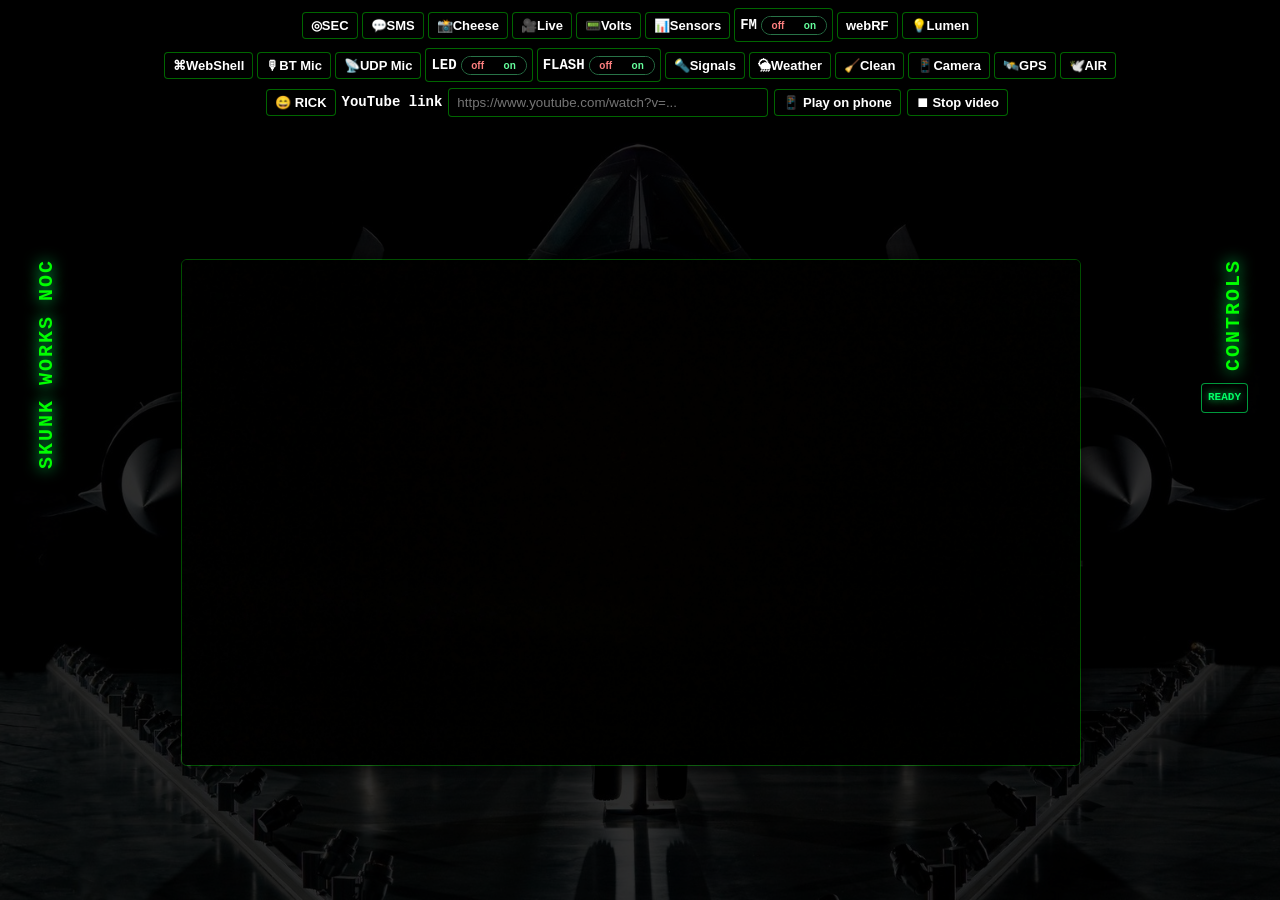
==== commit 6bdaddbf: "Agent Host changes for agents/main-branch-reversion-bugfixes-security-module (#3)" ====
--- a/index.html
+++ b/index.html
@@ -137,6 +137,58 @@
 
 button:active, a:active {
   transform: translateY(0);
+}
+
+.device-switch {
+  display: inline-flex;
+  align-items: center;
+  justify-content: center;
+  gap: 4px;
+  min-height: 34px;
+  padding: 3px 5px;
+  border: 1px solid rgba(0, 255, 0, 0.4);
+  border-radius: 4px;
+  background: #000;
+  white-space: nowrap;
+}
+
+.device-switch-track {
+  display: inline-flex;
+  border: 1px solid #287347;
+  border-radius: 12px;
+  overflow: hidden;
+}
+
+.device-switch-track button {
+  min-width: 32px;
+  padding: 3px 4px;
+  border: 0;
+  border-radius: 0;
+  font-size: 10px;
+  box-shadow: none;
+}
+
+.device-switch-track button:first-child {
+  color: #ff8080;
+}
+
+.device-switch-track button:last-child {
+  color: #65ff9d;
+}
+
+.device-switch-track button:first-child[aria-pressed="true"] {
+  background: #a32020;
+  color: #fff;
+}
+
+.device-switch-track button:last-child[aria-pressed="true"] {
+  background: #087c36;
+  color: #fff;
+}
+
+.device-switch-track button:disabled {
+  opacity: 0.5;
+  cursor: wait;
 }
 
 /* --- MAIN CONTENT --- */
@@ -535,8 +587,12 @@
     <button onclick="startLive()">🎥Live</button>
     <button onclick="runAction('sensor.sh')">📟Volts</button>
     <button onclick="location.href='sensors.html'">📊Sensors</button>
-    <button onclick="runAction('fmradiophone')">📻FM ON</button>
-    <button onclick="runAction('fmphoneoff')">❌FM OFF</button>
+    <div class="device-switch" role="group" aria-label="FM control; highlighted side is the last successful command">
+      <span>FM</span><span class="device-switch-track">
+        <button type="button" aria-label="FM off" aria-pressed="false" onclick="switchDevice(this, 'fmphoneoff', 'FM OFF')">off</button>
+        <button type="button" aria-label="FM on" aria-pressed="false" onclick="switchDevice(this, 'fmradiophone', 'FM ON')">on</button>
+      </span>
+    </div>
     <button onclick="location.href='http://10.0.0.50:8073/#freq=102100000,mod=wfm,sql=-150'">webRF</button>
     <button onclick="runAction('read_light.py')">💡Lumen</button>
   </div>
@@ -545,10 +601,19 @@
     <button onclick="location.href='websh.html'">⌘WebShell</button>
     <button onclick="location.href='btmic.html'">🎙BT Mic</button>
     <button onclick="location.href='udpmic.html'">📡UDP Mic</button>
-    <button onclick="runAction('relayon.sh')">⚡LED ON</button>
-    <button onclick="runAction('relayoff.sh')">❌LED OFF</button>
-    <button onclick="runAction('phonelight1')">🔦ON</button>
-    <button onclick="runAction('phonelight0')">❌OFF</button>
+    <div class="device-switch" role="group" aria-label="LED control; highlighted side is the last successful command">
+      <span>LED</span><span class="device-switch-track">
+        <button type="button" aria-label="LED off" aria-pressed="false" onclick="switchDevice(this, 'relayoff.sh', 'LED OFF')">off</button>
+        <button type="button" aria-label="LED on" aria-pressed="false" onclick="switchDevice(this, 'relayon.sh', 'LED ON')">on</button>
+      </span>
+    </div>
+    <div class="device-switch" role="group" aria-label="Phone flashlight control; highlighted side is the last successful command">
+      <span>FLASH</span><span class="device-switch-track">
+        <button type="button" aria-label="Phone flashlight off" aria-pressed="false" onclick="switchDevice(this, 'phonelight0', 'Flashlight OFF')">off</button>
+        <button type="button" aria-label="Phone flashlight on" aria-pressed="false" onclick="switchDevice(this, 'phonelight1', 'Flashlight ON')">on</button>
+      </span>
+    </div>
+    <button onclick="location.href='phone-light.html'">🔦Signals</button>
     <button onclick="runAction('meteo.cgi')">🌦Weather</button>
     <button onclick="runAction('cleanup.sh')">🧹Clean</button>
     <button onclick="capturePhoneCameras()">📱Camera</button>
@@ -787,6 +852,26 @@
 /* -------------------------
    UNIVERSAL ACTION HANDLER
 ------------------------- */
+async function switchDevice(button, script, label) {
+  const buttons = button.parentElement.querySelectorAll("button");
+  const output = document.getElementById("output");
+  closeOutputPanel();
+  buttons.forEach(item => { item.disabled = true; });
+  output.innerText = label + ": sending command...";
+  try {
+    const response = await fetch("/cgi-bin/" + script, { cache: "no-store" });
+    const text = (await response.text()).trim();
+    if (!response.ok || /^ERROR\b/i.test(text)) throw new Error(text || "Device command failed.");
+    buttons.forEach(item => item.setAttribute("aria-pressed", String(item === button)));
+    output.innerText = text || label;
+  } catch (error) {
+    buttons.forEach(item => item.setAttribute("aria-pressed", "false"));
+    output.innerText = label + ": " + error.message;
+  } finally {
+    buttons.forEach(item => { item.disabled = false; });
+  }
+}
+
 function runAction(script) {
   if (script === "capture.sh") {
     // Close output panel if open
--- a/responsive.css
+++ b/responsive.css
@@ -43,6 +43,8 @@
   .home .topbar h1 { display: block; margin: 0; }
   .home .controls-row { display: grid; grid-template-columns: repeat(3, minmax(0, 1fr)); gap: 6px; align-items: stretch; }
   .home .controls-row button { min-width: 0; min-height: 44px; padding: 6px 3px; font-size: 12px; white-space: normal; overflow-wrap: anywhere; }
+  .home .device-switch { min-width: 0; min-height: 44px; gap: 3px; font-size: 11px; }
+  .home .device-switch-track button { min-width: 28px; min-height: 36px; padding: 3px; font-size: 10px; }
   .home .main { flex: none; justify-content: flex-start; overflow: visible; padding: 12px; }
   .home .media-container { max-width: 100%; align-items: stretch; }
   .home .media-container > div { min-width: 0; }
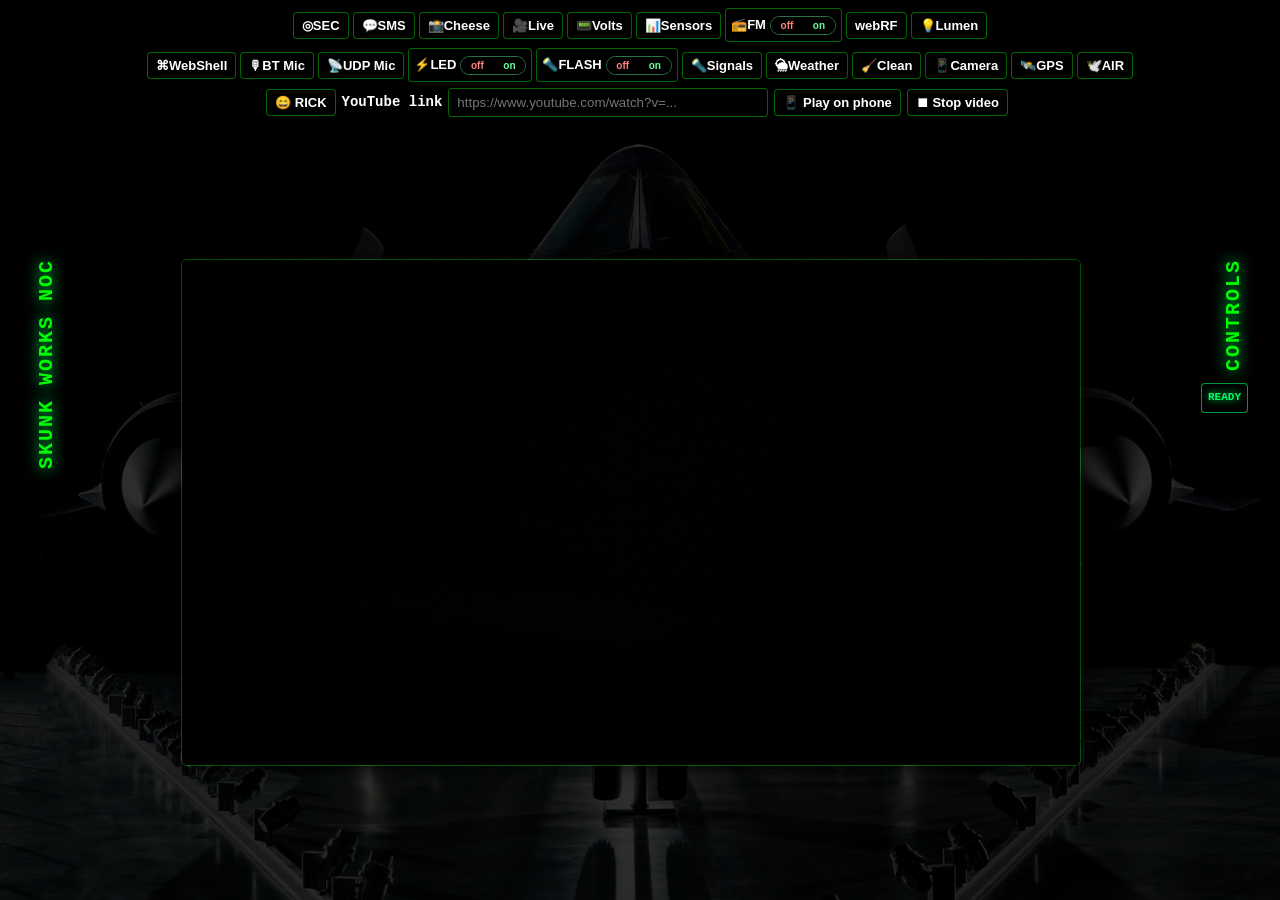
==== commit 8544ecb3: "Restore device control icons and button styling Co-authored-by: Copilot <223556219+Copilot@users.nor" ====
--- a/index.html
+++ b/index.html
@@ -149,6 +149,9 @@
   border: 1px solid rgba(0, 255, 0, 0.4);
   border-radius: 4px;
   background: #000;
+  font-family: Arial, sans-serif;
+  font-size: 13px;
+  font-weight: 700;
   white-space: nowrap;
 }
 
@@ -588,7 +591,7 @@
     <button onclick="runAction('sensor.sh')">📟Volts</button>
     <button onclick="location.href='sensors.html'">📊Sensors</button>
     <div class="device-switch" role="group" aria-label="FM control; highlighted side is the last successful command">
-      <span>FM</span><span class="device-switch-track">
+      <span>📻FM</span><span class="device-switch-track">
         <button type="button" aria-label="FM off" aria-pressed="false" onclick="switchDevice(this, 'fmphoneoff', 'FM OFF')">off</button>
         <button type="button" aria-label="FM on" aria-pressed="false" onclick="switchDevice(this, 'fmradiophone', 'FM ON')">on</button>
       </span>
@@ -602,13 +605,13 @@
     <button onclick="location.href='btmic.html'">🎙BT Mic</button>
     <button onclick="location.href='udpmic.html'">📡UDP Mic</button>
     <div class="device-switch" role="group" aria-label="LED control; highlighted side is the last successful command">
-      <span>LED</span><span class="device-switch-track">
+      <span>⚡LED</span><span class="device-switch-track">
         <button type="button" aria-label="LED off" aria-pressed="false" onclick="switchDevice(this, 'relayoff.sh', 'LED OFF')">off</button>
         <button type="button" aria-label="LED on" aria-pressed="false" onclick="switchDevice(this, 'relayon.sh', 'LED ON')">on</button>
       </span>
     </div>
     <div class="device-switch" role="group" aria-label="Phone flashlight control; highlighted side is the last successful command">
-      <span>FLASH</span><span class="device-switch-track">
+      <span>🔦FLASH</span><span class="device-switch-track">
         <button type="button" aria-label="Phone flashlight off" aria-pressed="false" onclick="switchDevice(this, 'phonelight0', 'Flashlight OFF')">off</button>
         <button type="button" aria-label="Phone flashlight on" aria-pressed="false" onclick="switchDevice(this, 'phonelight1', 'Flashlight ON')">on</button>
       </span>
--- a/responsive.css
+++ b/responsive.css
@@ -43,8 +43,8 @@
   .home .topbar h1 { display: block; margin: 0; }
   .home .controls-row { display: grid; grid-template-columns: repeat(3, minmax(0, 1fr)); gap: 6px; align-items: stretch; }
   .home .controls-row button { min-width: 0; min-height: 44px; padding: 6px 3px; font-size: 12px; white-space: normal; overflow-wrap: anywhere; }
-  .home .device-switch { min-width: 0; min-height: 44px; gap: 3px; font-size: 11px; }
-  .home .device-switch-track button { min-width: 28px; min-height: 36px; padding: 3px; font-size: 10px; }
+  .home .device-switch { min-width: 0; min-height: 44px; gap: 3px; font-size: 12px; }
+  .home .device-switch-track button { min-width: 24px; min-height: 36px; padding: 3px; font-size: 10px; }
   .home .main { flex: none; justify-content: flex-start; overflow: visible; padding: 12px; }
   .home .media-container { max-width: 100%; align-items: stretch; }
   .home .media-container > div { min-width: 0; }
